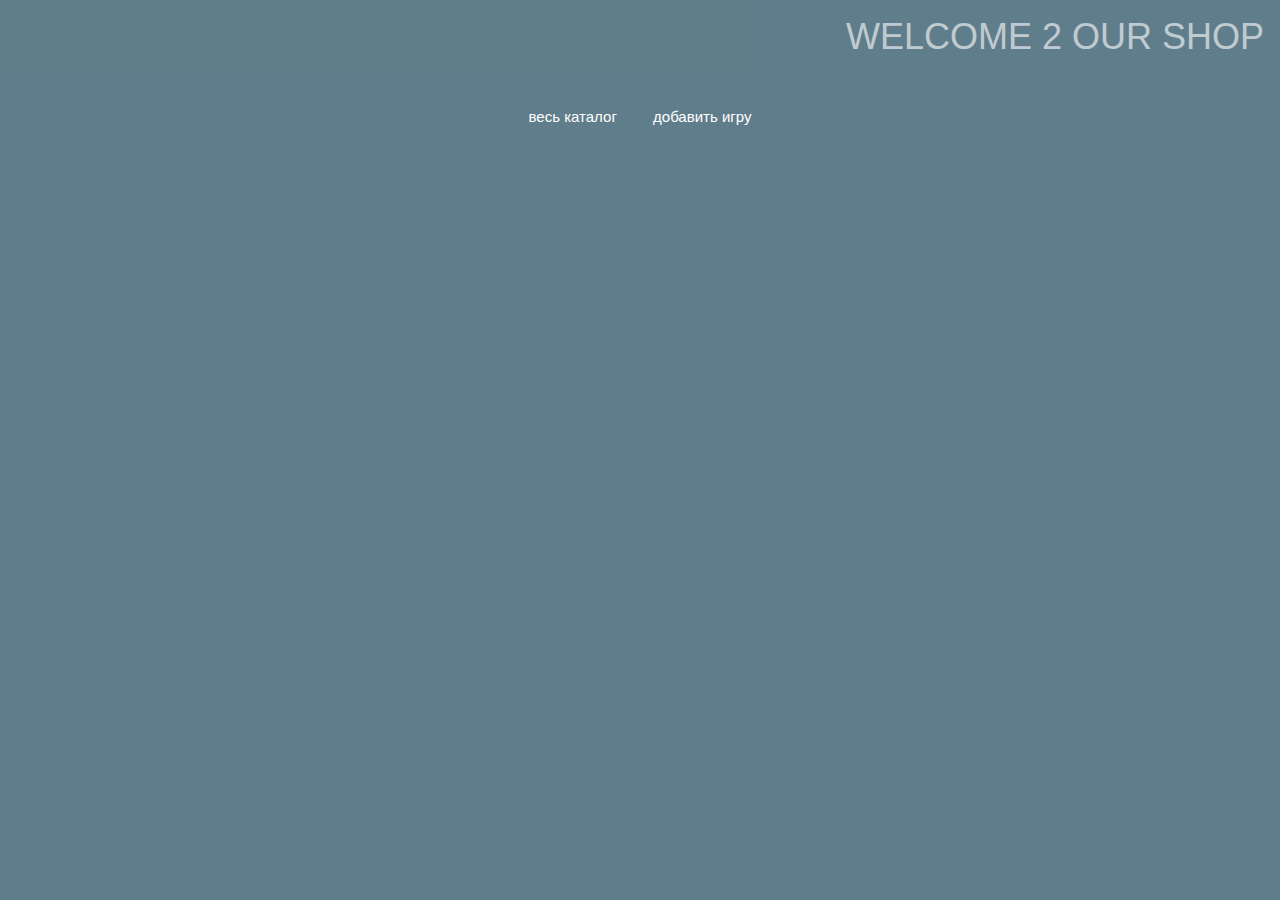
==== out/artifacts/GameShop_war_exploded/index.html @ 60c80d35 "Created interface for pages add.jsp and list.jsp" ====
<!DOCTYPE html>
<html lang="en">
<head>
    <link rel="stylesheet" href="styles/w3.css">
    <meta charset="UTF-8">
    <title>VIDEOGAMES SHOP</title>
</head>
<body class="w3-blue-gray">
<div class="w3-container w3-blue-grey w3-opacity w3-right-align">
    <h1>WELCOME 2 OUR SHOP</h1>
</div>

<div class="w3-container w3-center">
    <div class="w3-bar w3-padding-large w3-padding-24">
        <button class="w3-btn w3-hover-light-blue w3-round-large" onclick="location.href='/list'" >весь каталог</button>
        <button class="w3-btn w3-hover-light-blue w3-round-large" onclick="location.href='/add'" >добавить игру</button>
    </div>
</div>

</body>
</html>
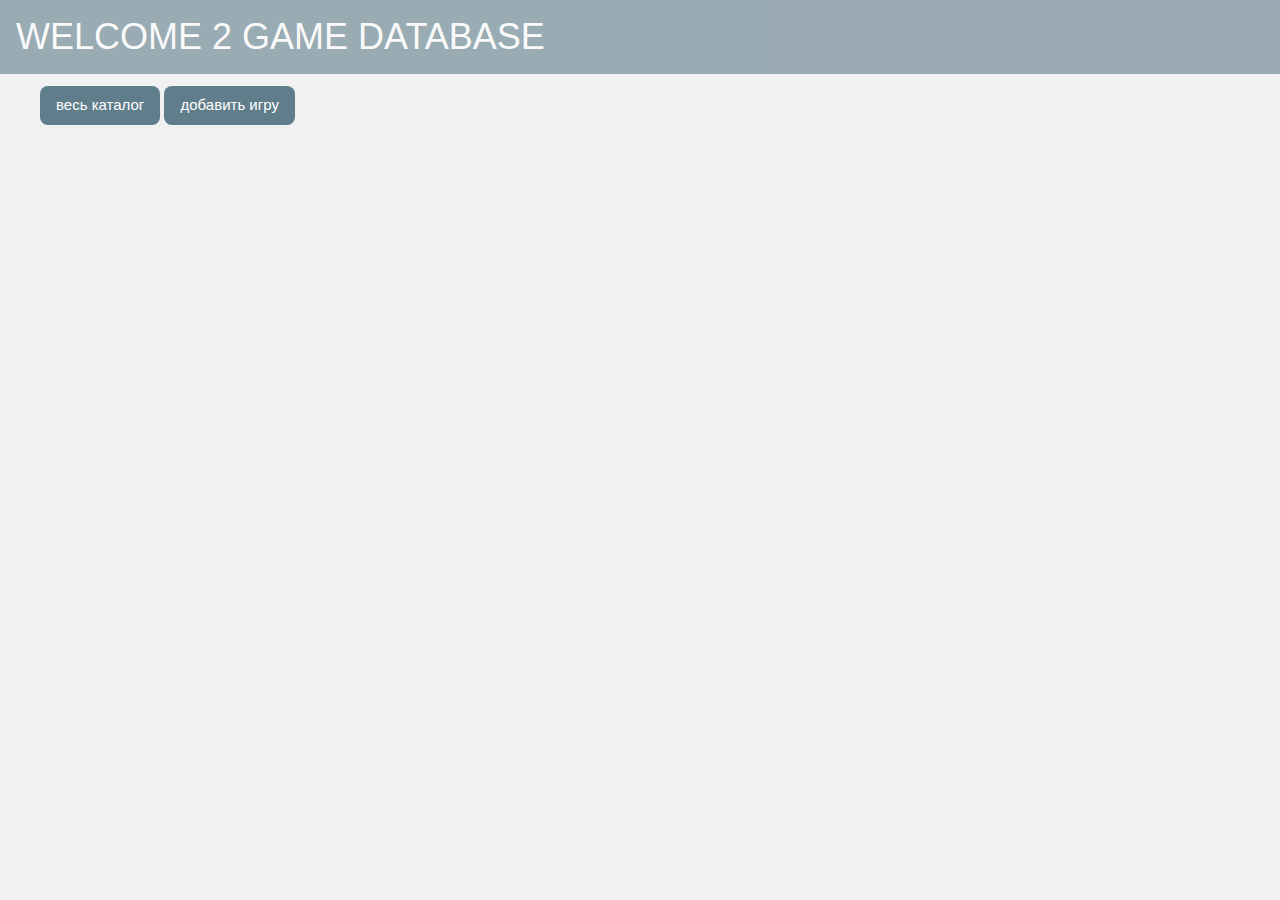
==== commit 81d3e8f9: "adjusted display list of games in list,jsp; need adjust indents" ====
--- a/out/artifacts/GameShop_war_exploded/index.html
+++ b/out/artifacts/GameShop_war_exploded/index.html
@@ -5,15 +5,15 @@
     <meta charset="UTF-8">
     <title>VIDEOGAMES SHOP</title>
 </head>
-<body class="w3-blue-gray">
-<div class="w3-container w3-blue-grey w3-opacity w3-right-align">
-    <h1>WELCOME 2 OUR SHOP</h1>
+<body class="w3-light-gray">
+<div class="w3-container w3-blue-grey w3-opacity w3-left-align">
+    <h1>WELCOME 2 GAME DATABASE</h1>
 </div>
 
-<div class="w3-container w3-center">
-    <div class="w3-bar w3-padding-large w3-padding-24">
-        <button class="w3-btn w3-hover-light-blue w3-round-large" onclick="location.href='/list'" >весь каталог</button>
-        <button class="w3-btn w3-hover-light-blue w3-round-large" onclick="location.href='/add'" >добавить игру</button>
+<div class="w3-container w3-left-align">
+    <div class="w3-bar w3-padding-large">
+        <button class="w3-button w3-blue-gray w3-round-large" onclick="location.href='/list'" >весь каталог</button>
+        <button class="w3-button w3-blue-gray w3-round-large" onclick="location.href='/add'" >добавить игру</button>
     </div>
 </div>
 
